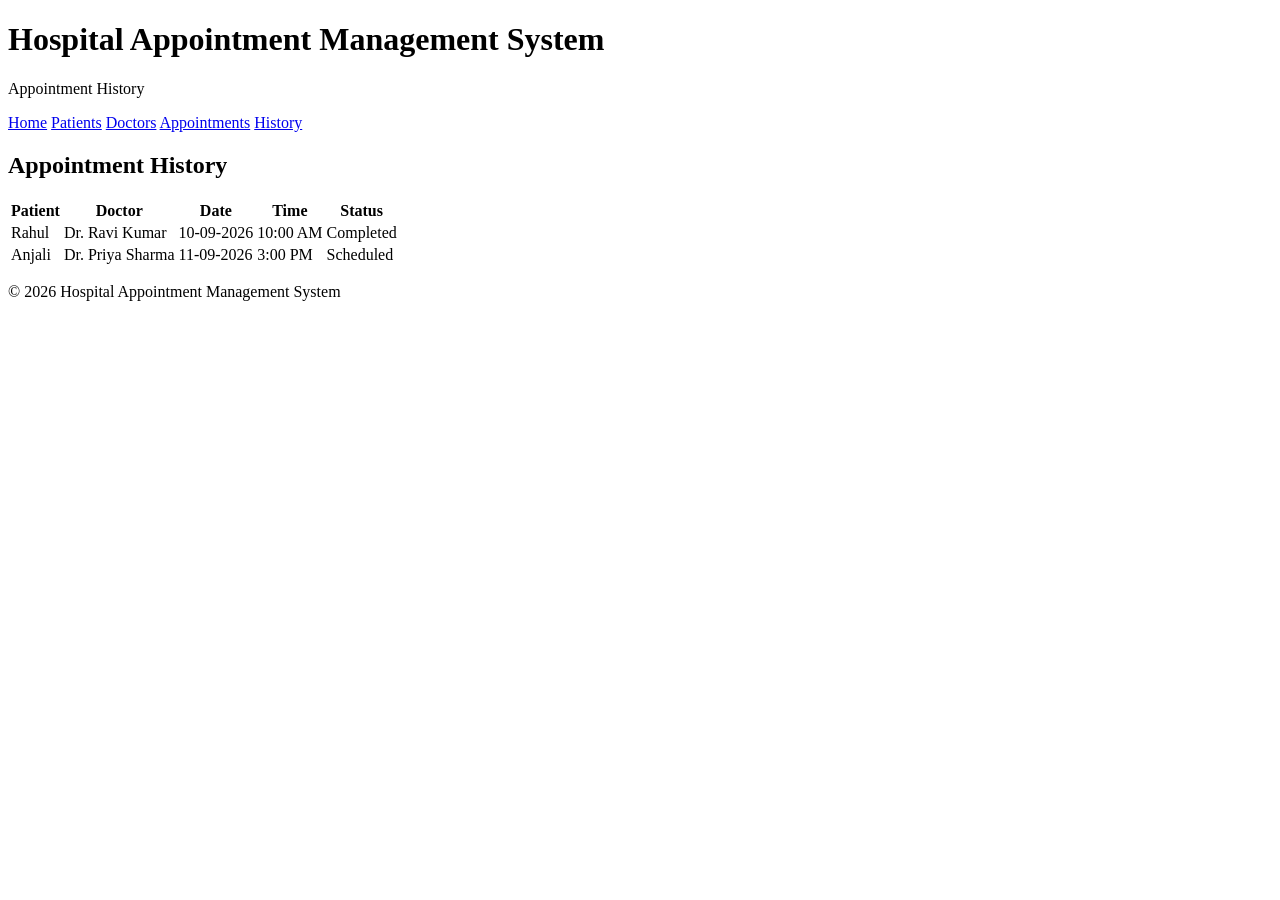
==== history.html @ 02197c74 "Add appointment history" ====
<!DOCTYPE html>
<html lang="en">

<head>
    <meta charset="UTF-8">
    <meta name="viewport" content="width=device-width, initial-scale=1.0">
    <title>Appointment History</title>
    <link rel="stylesheet" href="style.css">
</head>

<body>

<header>
    <h1>Hospital Appointment Management System</h1>
    <p>Appointment History</p>
</header>

<nav>
    <a href="index.html">Home</a>
    <a href="patients.html">Patients</a>
    <a href="doctors.html">Doctors</a>
    <a href="appointments.html">Appointments</a>
    <a href="history.html">History</a>
</nav>

<section>

    <h2>Appointment History</h2>

    <table>

        <tr>
            <th>Patient</th>
            <th>Doctor</th>
            <th>Date</th>
            <th>Time</th>
            <th>Status</th>
        </tr>

        <tr>
            <td>Rahul</td>
            <td>Dr. Ravi Kumar</td>
            <td>10-09-2026</td>
            <td>10:00 AM</td>
            <td>Completed</td>
        </tr>

        <tr>
            <td>Anjali</td>
            <td>Dr. Priya Sharma</td>
            <td>11-09-2026</td>
            <td>3:00 PM</td>
            <td>Scheduled</td>
        </tr>

    </table>

</section>

<footer>
    <p>© 2026 Hospital Appointment Management System</p>
</footer>

</body>
</html>
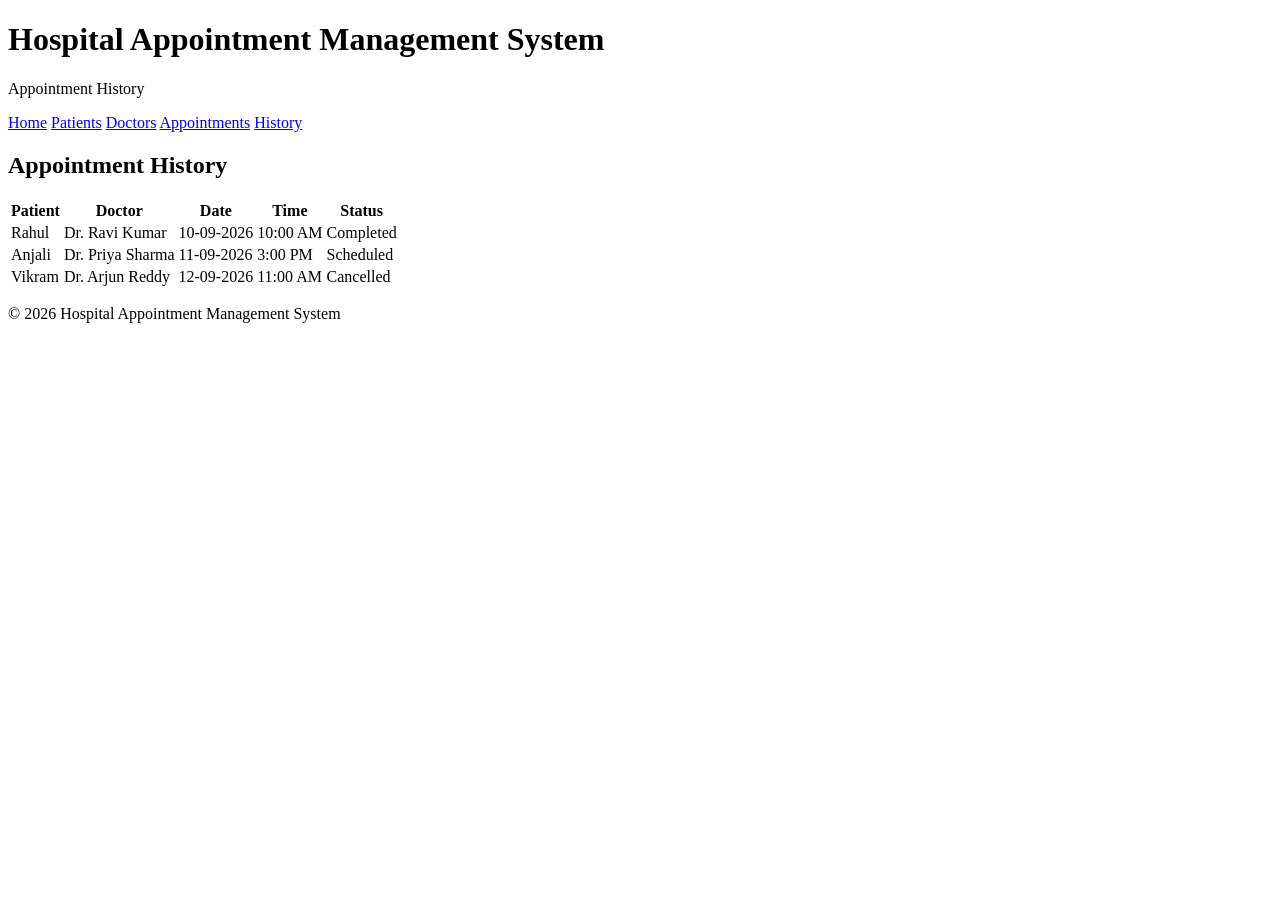
==== commit a75d34dc: "Add cancelled appointment record" ====
--- a/history.html
+++ b/history.html
@@ -51,6 +51,13 @@
             <td>11-09-2026</td>
             <td>3:00 PM</td>
             <td>Scheduled</td>
+<tr>
+    <td>Vikram</td>
+    <td>Dr. Arjun Reddy</td>
+    <td>12-09-2026</td>
+    <td>11:00 AM</td>
+    <td>Cancelled</td>
+</tr>
         </tr>
 
     </table>
